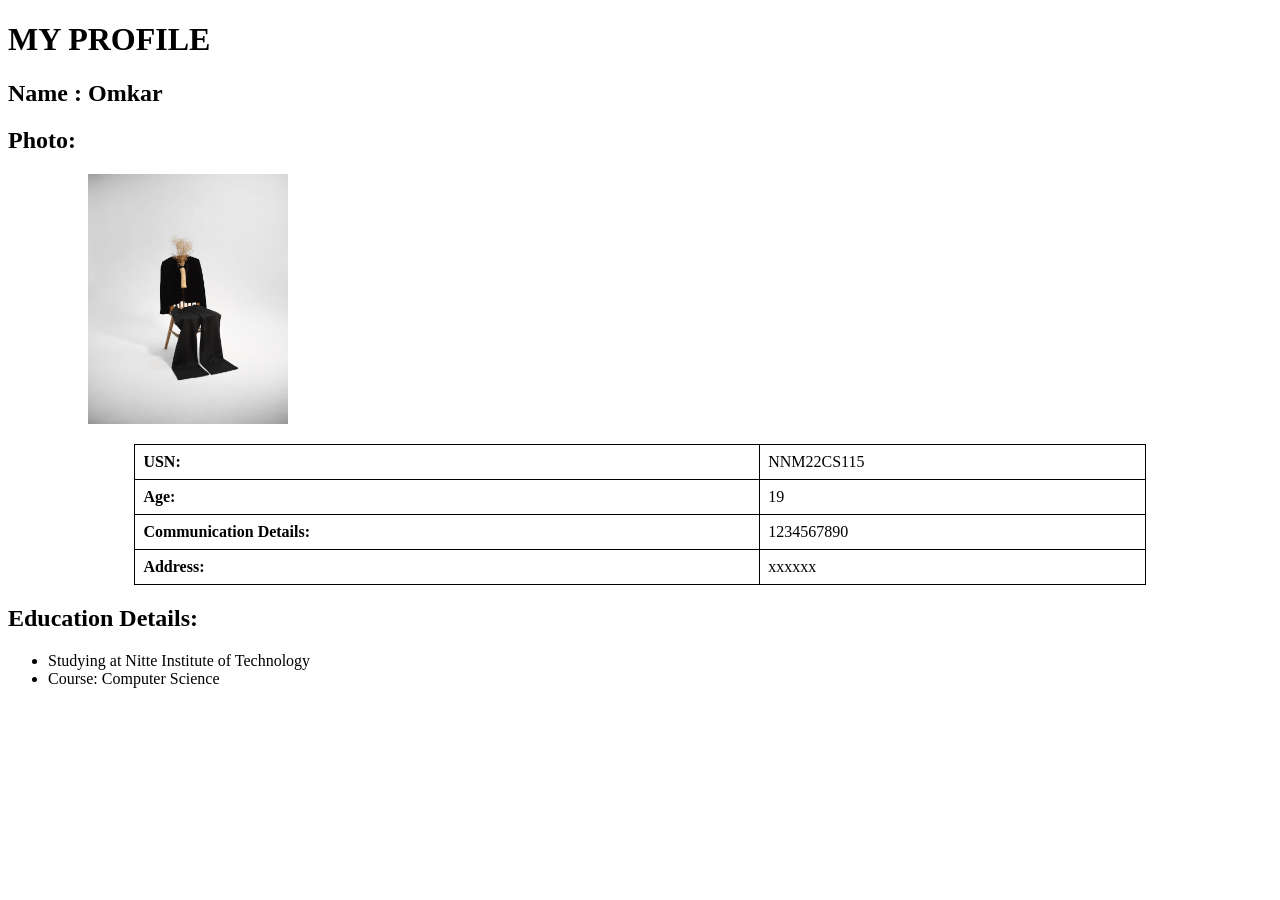
==== index.html @ 7d232d2e "omkar My profile" ====
<!DOCTYPE html>
<html>
  <link rel="stylesheet" href="styles.css" />
  <head>
    <title>My Profile</title>
    <style>
      table {
        border-collapse: collapse;
        width: 80%;
        margin: 20px auto;
      }

      th,
      td {
        border: 1px solid black;
        padding: 8px;
        text-align: left;
      }

      img {
        display: block;
        max-width: 200px;
        margin: 20px auto;
        margin-bottom: 20px;
        margin-left: 80px;
      }
    </style>
  </head>
  <body>
    <h1>MY PROFILE</h1>
    <h2>Name : Omkar</h2>
    <h2>Photo:</h2>
    <img src="./image/1.jpg" alt="My Photo" />
    <table>
      <tr>
        <th>USN:</th>
        <td>NNM22CS115</td>
      </tr>
      <tr>
        <th>Age:</th>
        <td>19</td>
      </tr>
      <tr>
        <th>Communication Details:</th>
        <td>1234567890</td>
      </tr>
      <tr>
        <th>Address:</th>
        <td>xxxxxx</td>
      </tr>
    </table>

    <h2>Education Details:</h2>
    <ul>
      <li>Studying at Nitte Institute of Technology</li>
      <li>Course: Computer Science</li>
    </ul>
  </body>
</html>
---- styles.css ----
.tittle {
    font-family:'Times New Roman', Times, serif;
}
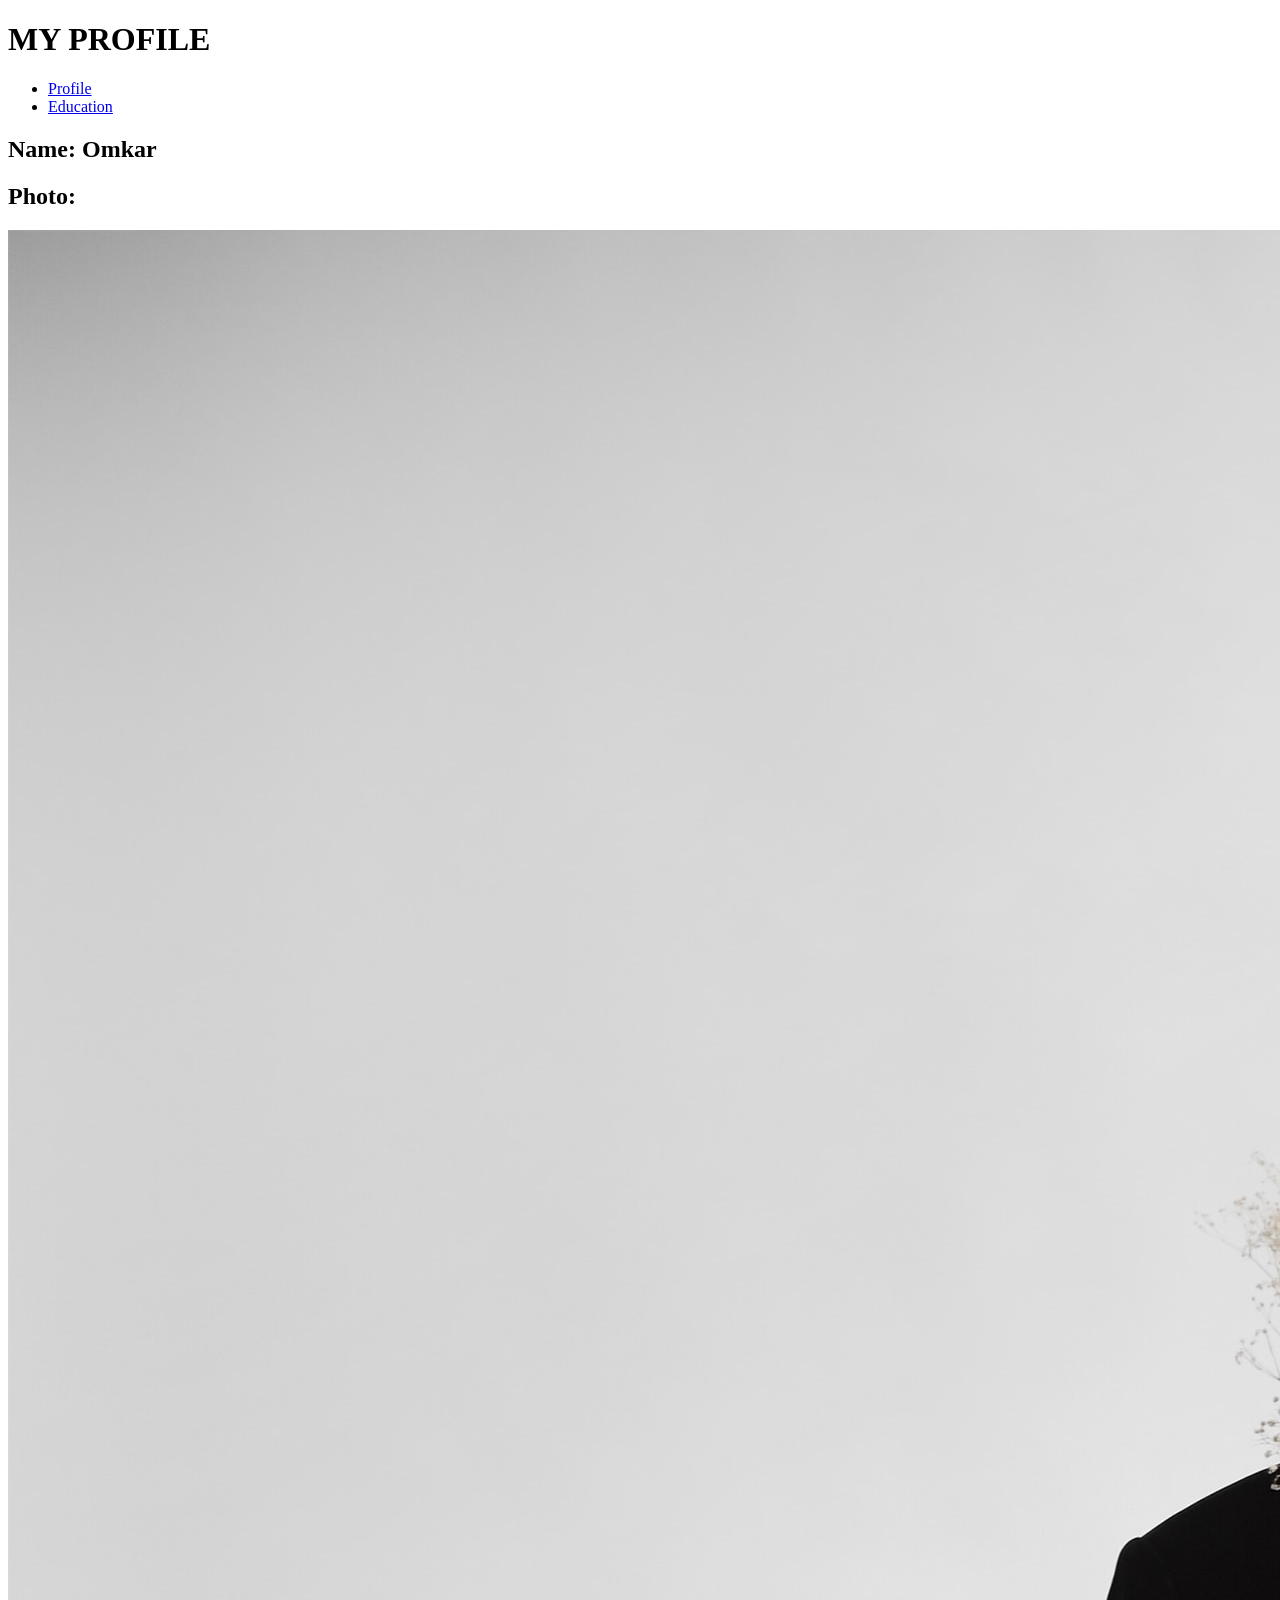
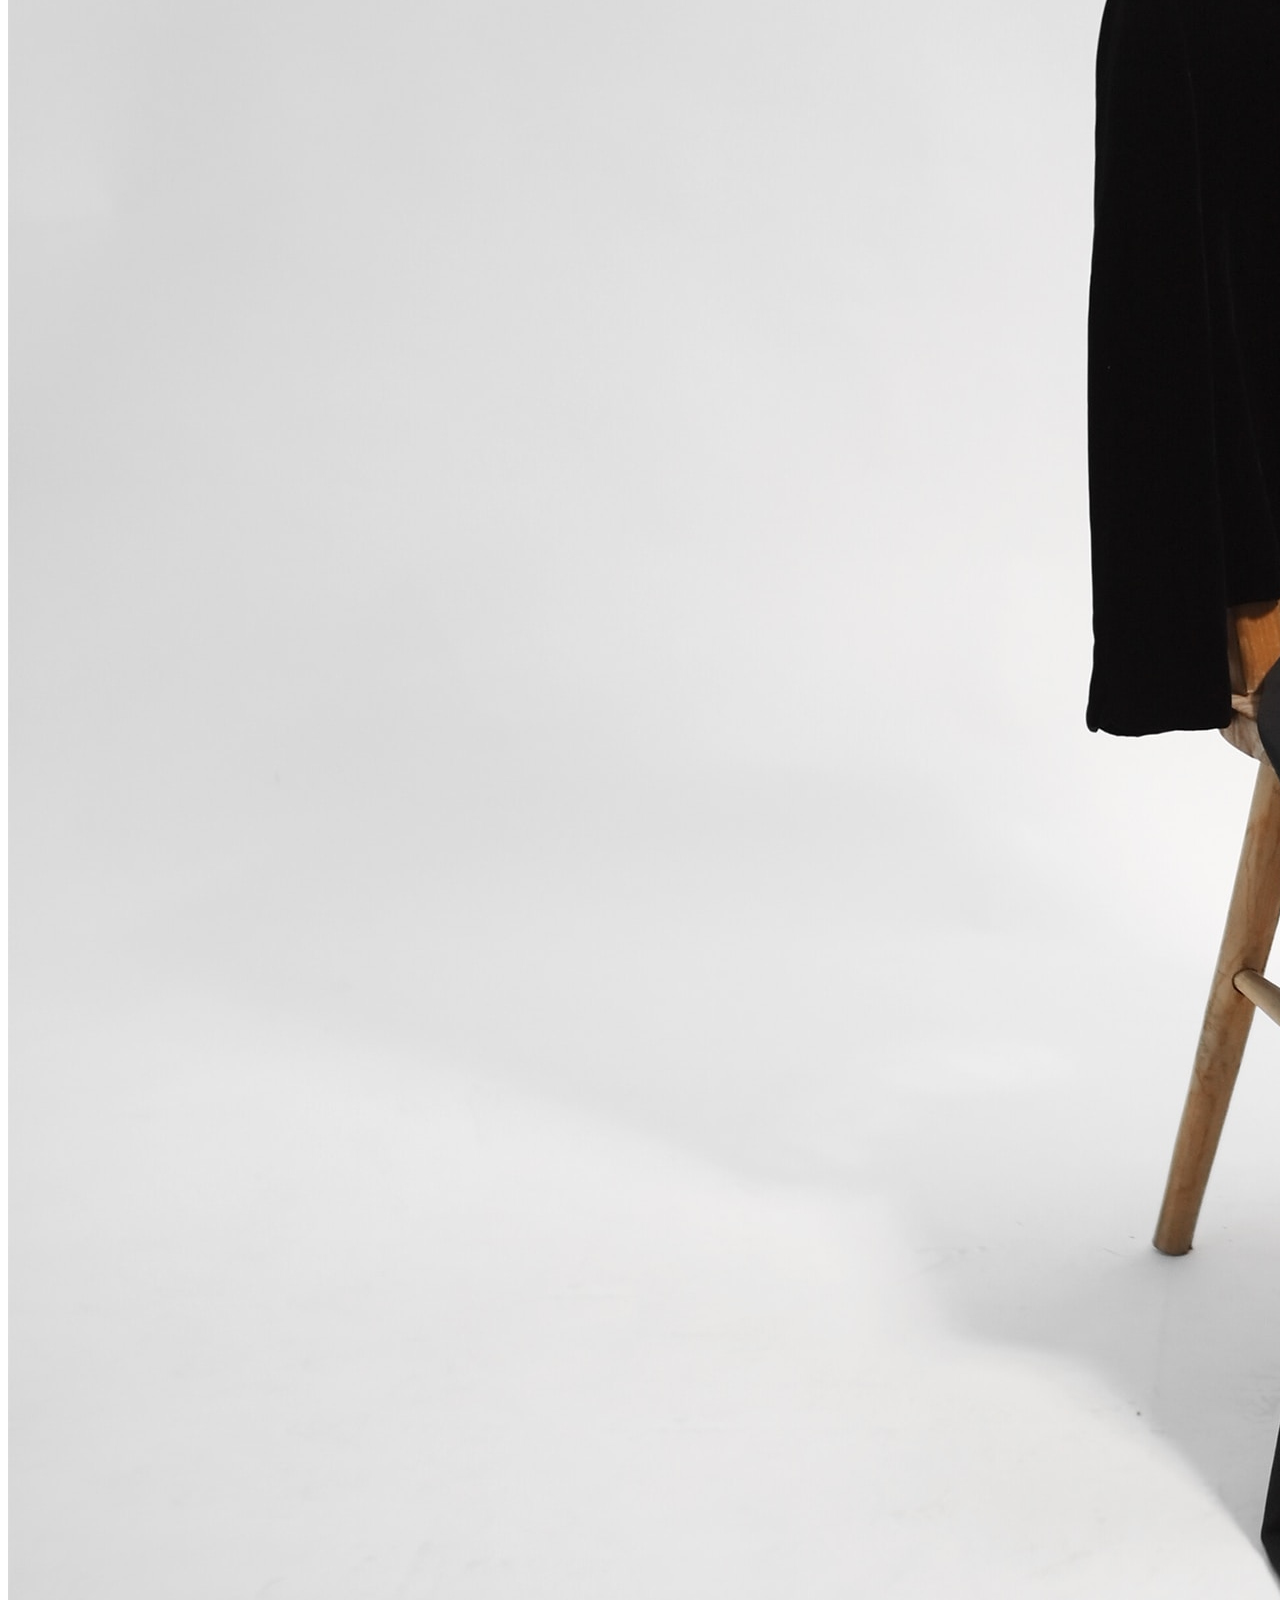
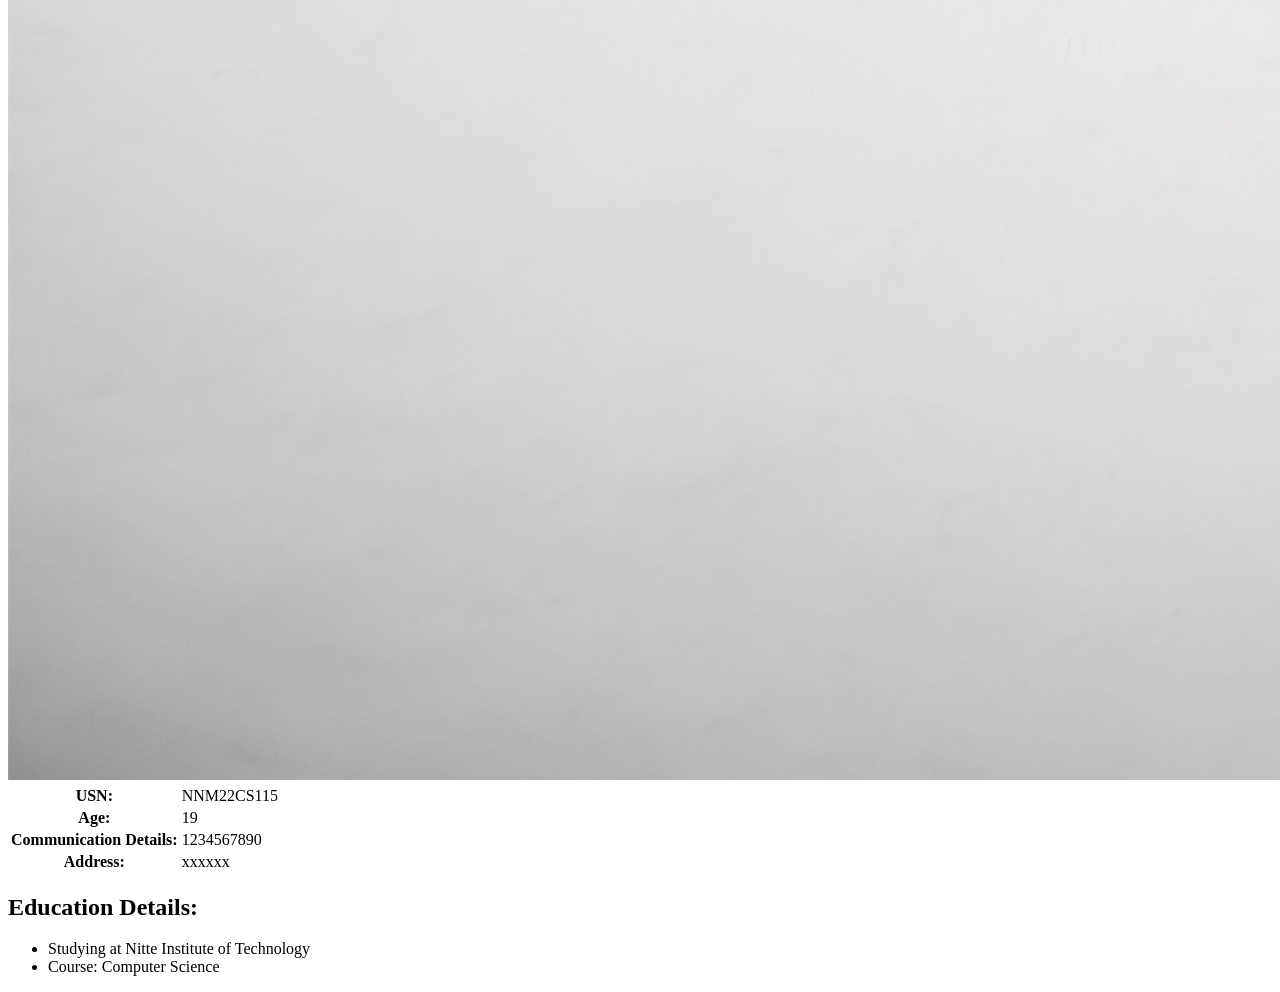
==== commit d374f6b0: "Update index.html" ====
--- a/index.html
+++ b/index.html
@@ -1,34 +1,22 @@
 <!DOCTYPE html>
 <html>
+<head>
+  <title>My Profile</title>
   <link rel="stylesheet" href="styles.css" />
-  <head>
-    <title>My Profile</title>
-    <style>
-      table {
-        border-collapse: collapse;
-        width: 80%;
-        margin: 20px auto;
-      }
+</head>
+<body>
+  <header>
+    <h1>MY PROFILE</h1>
+    <nav>
+      <ul>
+        <li><a href="#profile-section">Profile</a></li>
+        <li><a href="#education-section">Education</a></li>
+      </ul>
+    </nav>
+  </header>
 
-      th,
-      td {
-        border: 1px solid black;
-        padding: 8px;
-        text-align: left;
-      }
-
-      img {
-        display: block;
-        max-width: 200px;
-        margin: 20px auto;
-        margin-bottom: 20px;
-        margin-left: 80px;
-      }
-    </style>
-  </head>
-  <body>
-    <h1>MY PROFILE</h1>
-    <h2>Name : Omkar</h2>
+  <div class="container" id="profile-section">
+    <h2>Name: Omkar</h2>
     <h2>Photo:</h2>
     <img src="./image/1.jpg" alt="My Photo" />
     <table>
@@ -49,11 +37,16 @@
         <td>xxxxxx</td>
       </tr>
     </table>
+  </div>
 
+  <div class="container" id="education-section">
     <h2>Education Details:</h2>
     <ul>
       <li>Studying at Nitte Institute of Technology</li>
       <li>Course: Computer Science</li>
     </ul>
-  </body>
+  </div>
+</body>
 </html>
+
+
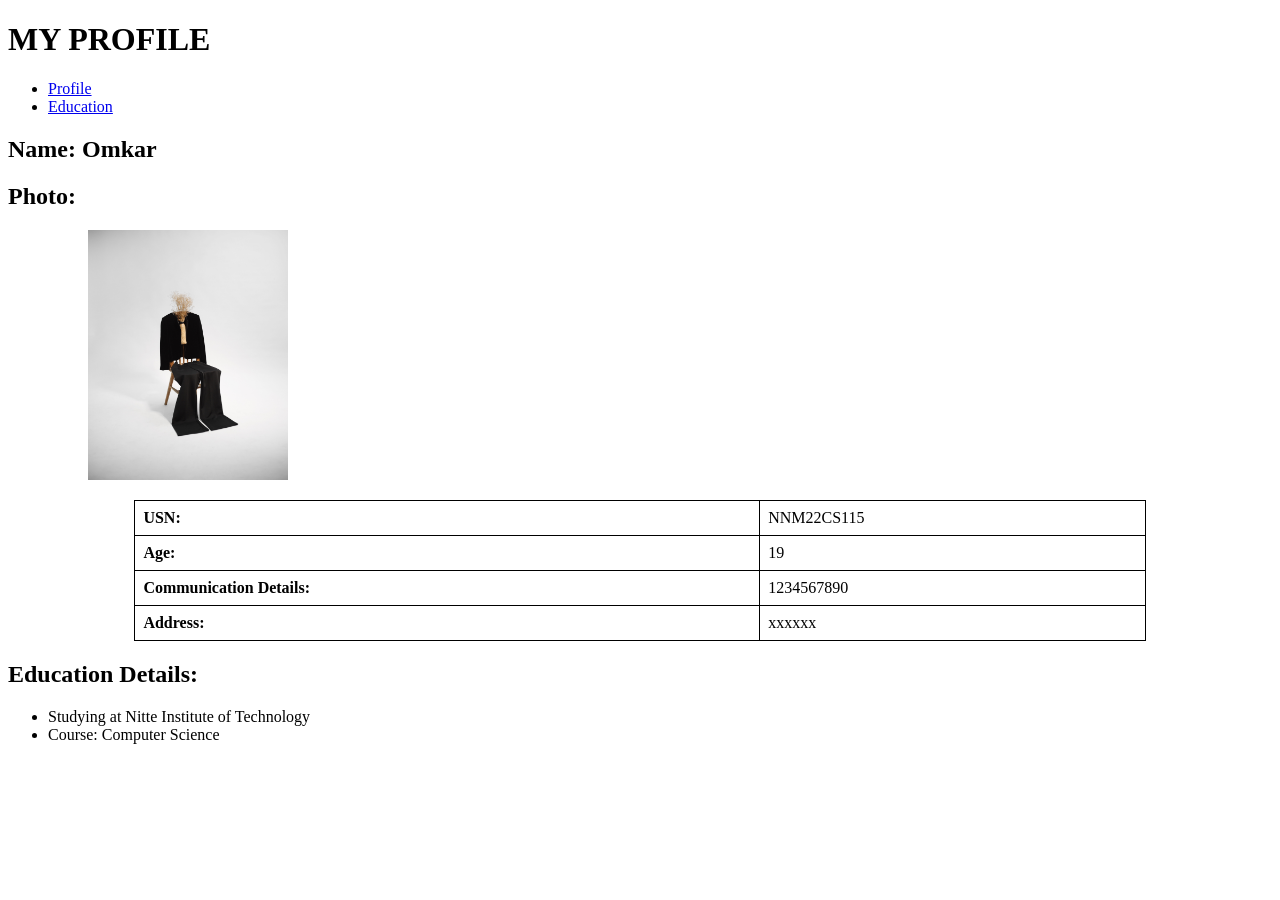
==== commit 8c02232f: "Update index.html" ====
--- a/index.html
+++ b/index.html
@@ -4,6 +4,28 @@
   <title>My Profile</title>
   <link rel="stylesheet" href="styles.css" />
 </head>
+  <style>
+      table {
+        border-collapse: collapse;
+        width: 80%;
+        margin: 20px auto;
+      }
+
+      th,
+      td {
+        border: 1px solid black;
+        padding: 8px;
+        text-align: left;
+      }
+
+      img {
+        display: block;
+        max-width: 200px;
+        margin: 20px auto;
+        margin-bottom: 20px;
+        margin-left: 80px;
+      }
+    </style>
 <body>
   <header>
     <h1>MY PROFILE</h1>
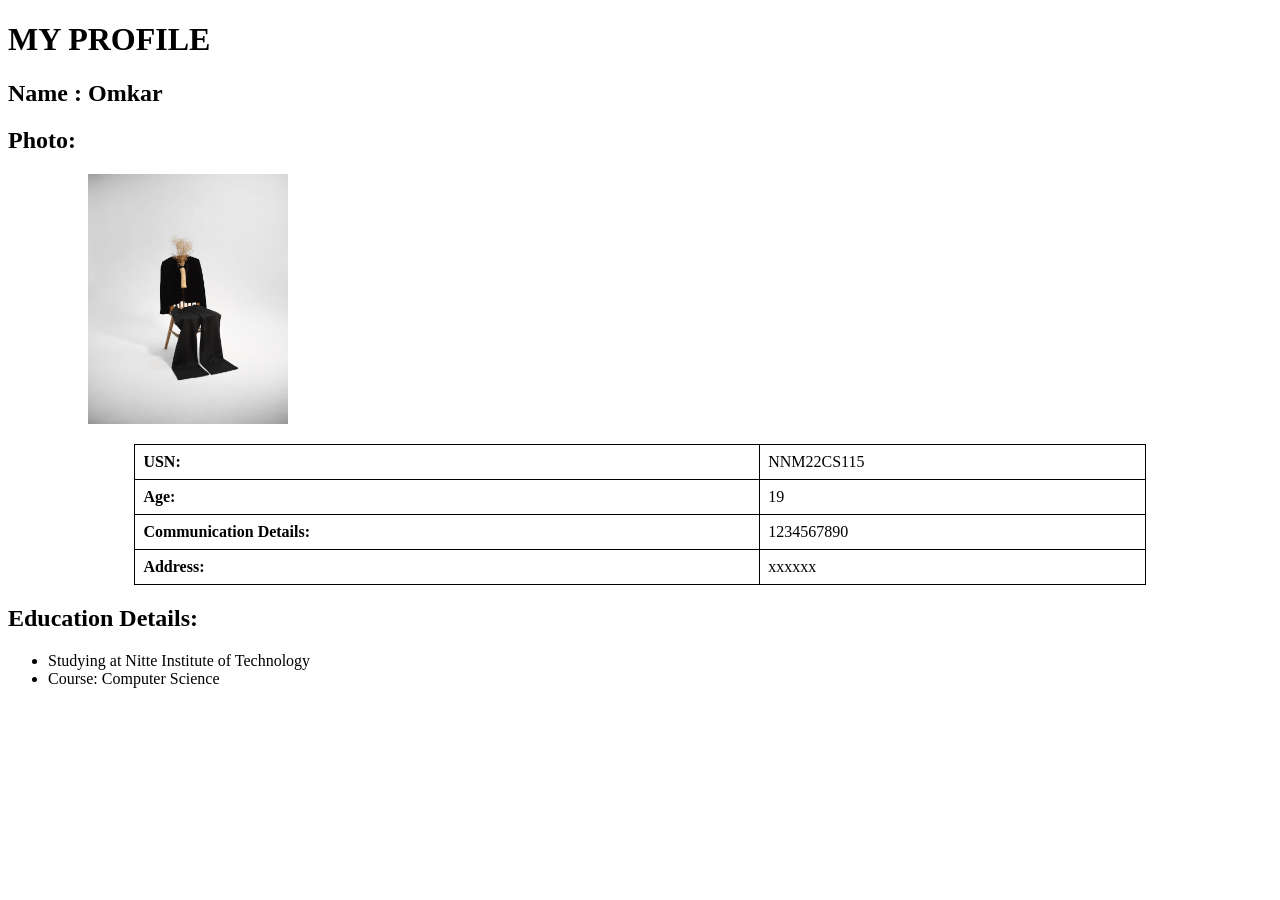
==== commit 67f75f0f: "Update index.html" ====
--- a/index.html
+++ b/index.html
@@ -1,10 +1,9 @@
 <!DOCTYPE html>
 <html>
-<head>
-  <title>My Profile</title>
   <link rel="stylesheet" href="styles.css" />
-</head>
-  <style>
+  <head>
+    <title>My Profile</title>
+    <style>
       table {
         border-collapse: collapse;
         width: 80%;
@@ -26,19 +25,10 @@
         margin-left: 80px;
       }
     </style>
-<body>
-  <header>
+  </head>
+  <body>
     <h1>MY PROFILE</h1>
-    <nav>
-      <ul>
-        <li><a href="#profile-section">Profile</a></li>
-        <li><a href="#education-section">Education</a></li>
-      </ul>
-    </nav>
-  </header>
-
-  <div class="container" id="profile-section">
-    <h2>Name: Omkar</h2>
+    <h2>Name : Omkar</h2>
     <h2>Photo:</h2>
     <img src="./image/1.jpg" alt="My Photo" />
     <table>
@@ -59,16 +49,11 @@
         <td>xxxxxx</td>
       </tr>
     </table>
-  </div>
 
-  <div class="container" id="education-section">
     <h2>Education Details:</h2>
     <ul>
       <li>Studying at Nitte Institute of Technology</li>
       <li>Course: Computer Science</li>
     </ul>
-  </div>
-</body>
+  </body>
 </html>
-
-
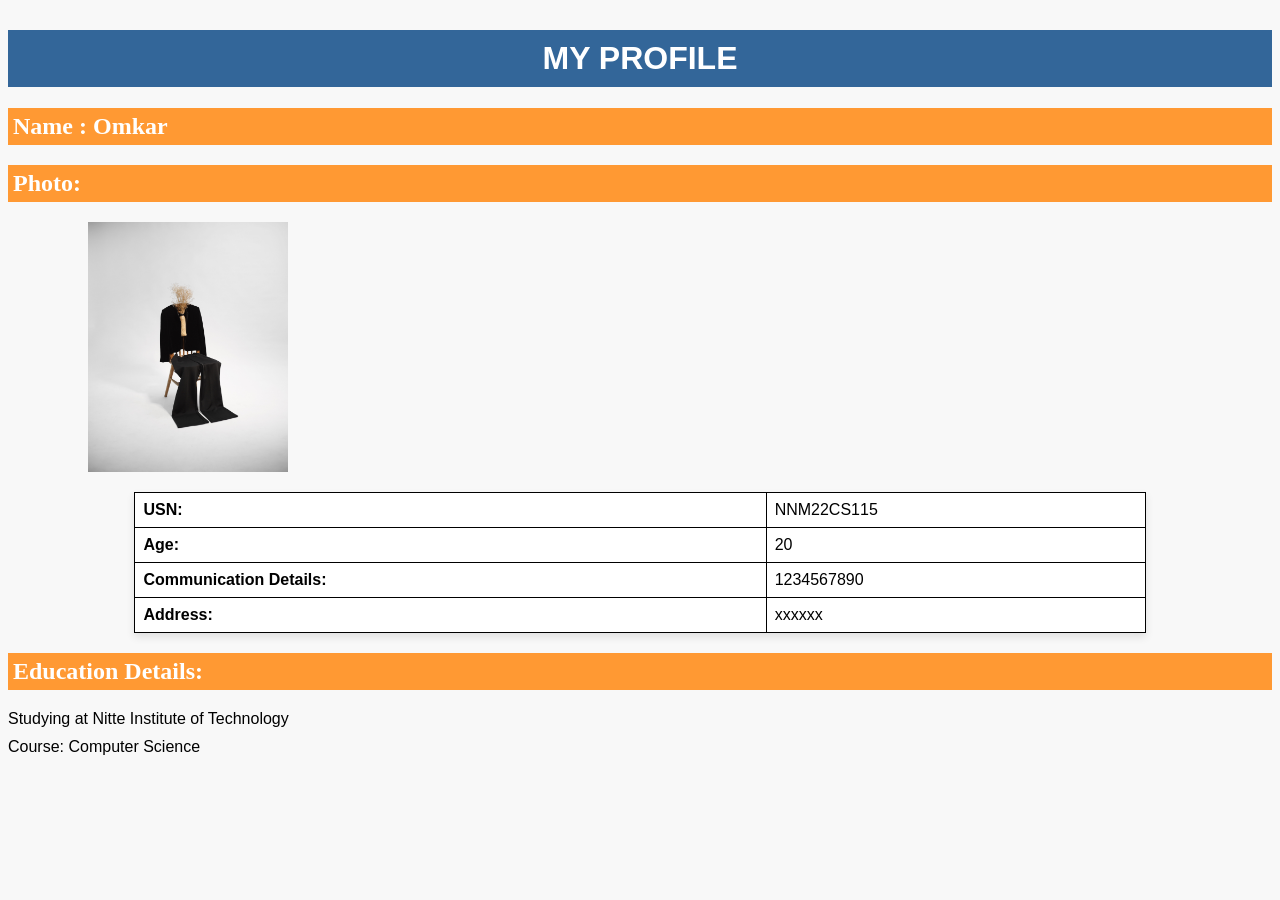
==== commit 68f4cc9f: "index.html" ====
--- a/index.html
+++ b/index.html
@@ -38,7 +38,7 @@
       </tr>
       <tr>
         <th>Age:</th>
-        <td>19</td>
+        <td>20</td>
       </tr>
       <tr>
         <th>Communication Details:</th>
--- a/styles.css
+++ b/styles.css
@@ -1,3 +1,55 @@
-.tittle {
-    font-family:'Times New Roman', Times, serif;
+body {
+  font-family: "Arial", sans-serif;
+  background-color: #f8f8f8;
 }
+
+h1 {
+  text-align: center;
+  background-color: #336699;
+  color: #ffffff;
+  padding: 10px;
+  margin-top: 30px;
+}
+
+h2 {
+  font-family: "Georgia", serif;
+  background-color: #ff9933;
+  color: #ffffff;
+  padding: 5px;
+  margin-top: 15px;
+}
+
+table {
+  border-collapse: collapse;
+  width: 80%;
+  margin: 20px auto;
+  background-color: #ffffff;
+  box-shadow: 0 4px 8px rgba(0, 0, 0, 0.1);
+}
+
+th,
+td {
+  border: 1px solid black;
+  padding: 8px;
+  text-align: left;
+}
+
+img {
+  display: block;
+  max-width: 200px;
+  margin: 20px auto;
+}
+
+ul {
+  list-style-type: none;
+  padding-left: 0;
+}
+
+li {
+  margin-bottom: 10px;
+}
+
+.container {
+  display: flex;
+  justify-content: center;
+}
